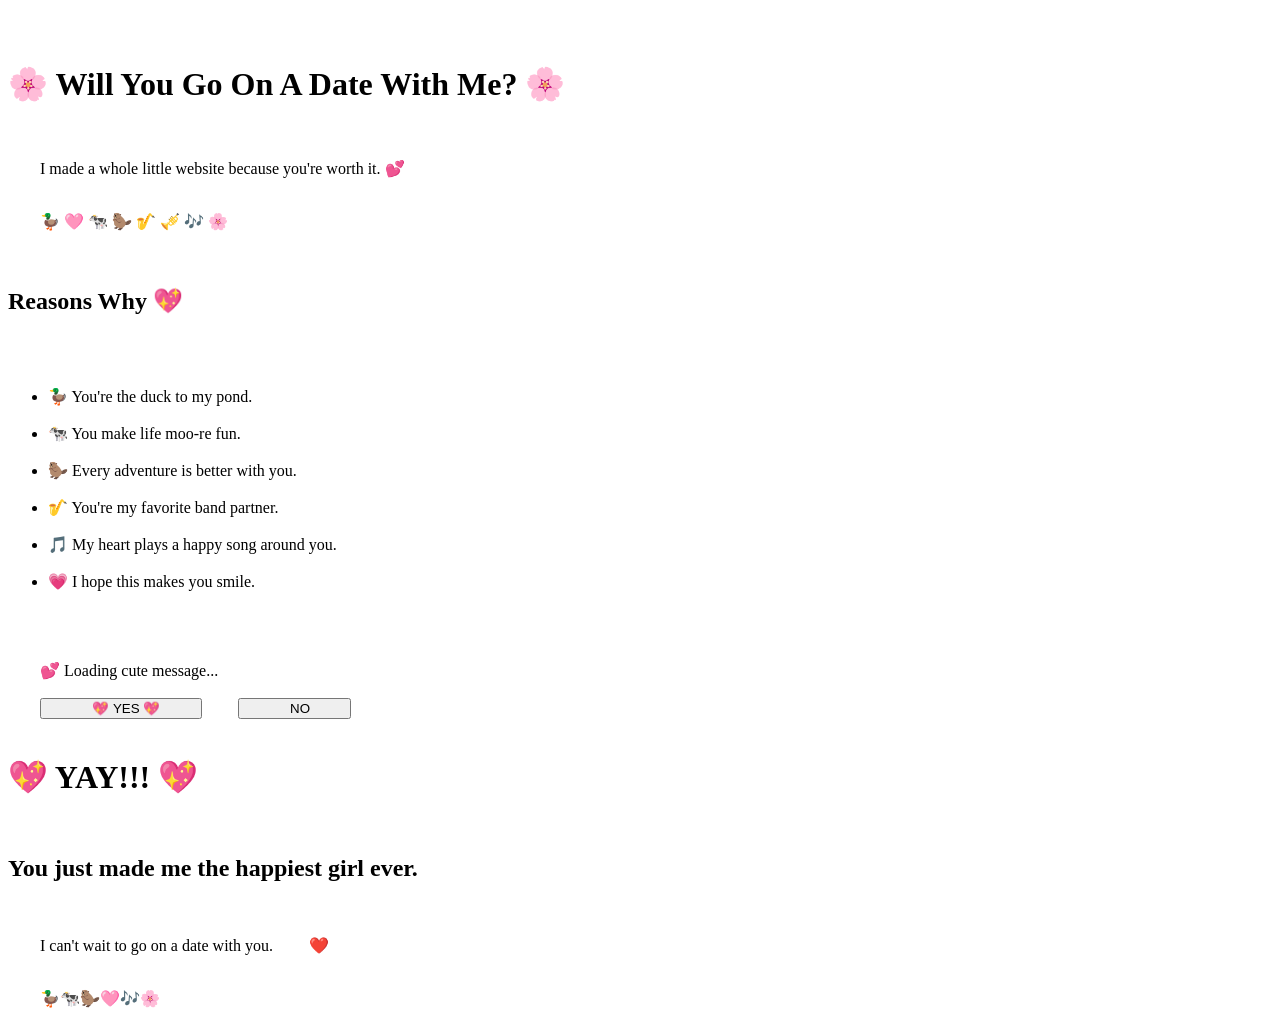
==== index.html @ 36c534ca "Create index.html" ====
<!DOCTYPE html>
<html lang="en">
<head>
    <meta charset="UTF-8">
    <meta name="viewport" content="width=device-width, initial-scale=1.0">
    <title>💖 A Question For You 💖</title>

    <link rel="stylesheet" href="style.css">

    <link href="https://fonts.googleapis.com/css2?family=Press+Start+2P&family=Quicksand:wght@400;700&display=swap" rel="stylesheet">
</head>

<body>

<div id="petals"></div>
<div id="hearts"></div>

<div class="container">

    <h1>🌸 Will You Go On A Date With Me? 🌸</h1>

    <p class="subtitle">
        I made a whole little website because you're worth it. 💕
    </p>

    <div class="animals">
        🦆 🩷 🐄 🦫 🎷 🎺 🎶 🌸
    </div>

    <div class="message-box">

        <h2>Reasons Why 💖</h2>

        <ul>
            <li>🦆 You're the duck to my pond.</li>
            <li>🐄 You make life moo-re fun.</li>
            <li>🦫 Every adventure is better with you.</li>
            <li>🎷 You're my favorite band partner.</li>
            <li>🎵 My heart plays a happy song around you.</li>
            <li>💗 I hope this makes you smile.</li>
        </ul>

    </div>

    <div id="randomMessage">
        💕 Loading cute message...
    </div>

    <div class="buttons">

        <button id="yesButton">
            💖 YES 💖
        </button>

        <button id="noButton">
            NO
        </button>

    </div>

</div>

<div id="celebration" class="hidden">

    <h1>💖 YAY!!! 💖</h1>

    <h2>You just made me the happiest girl ever.</h2>

    <p>
        I can't wait to go on a date with you.
        ❤️
    </p>

    <div class="celebrateAnimals">
        🦆🐄🦫🩷🎶🌸
    </div>

</div>

<script src="script.js"></script>

</body>
</html>
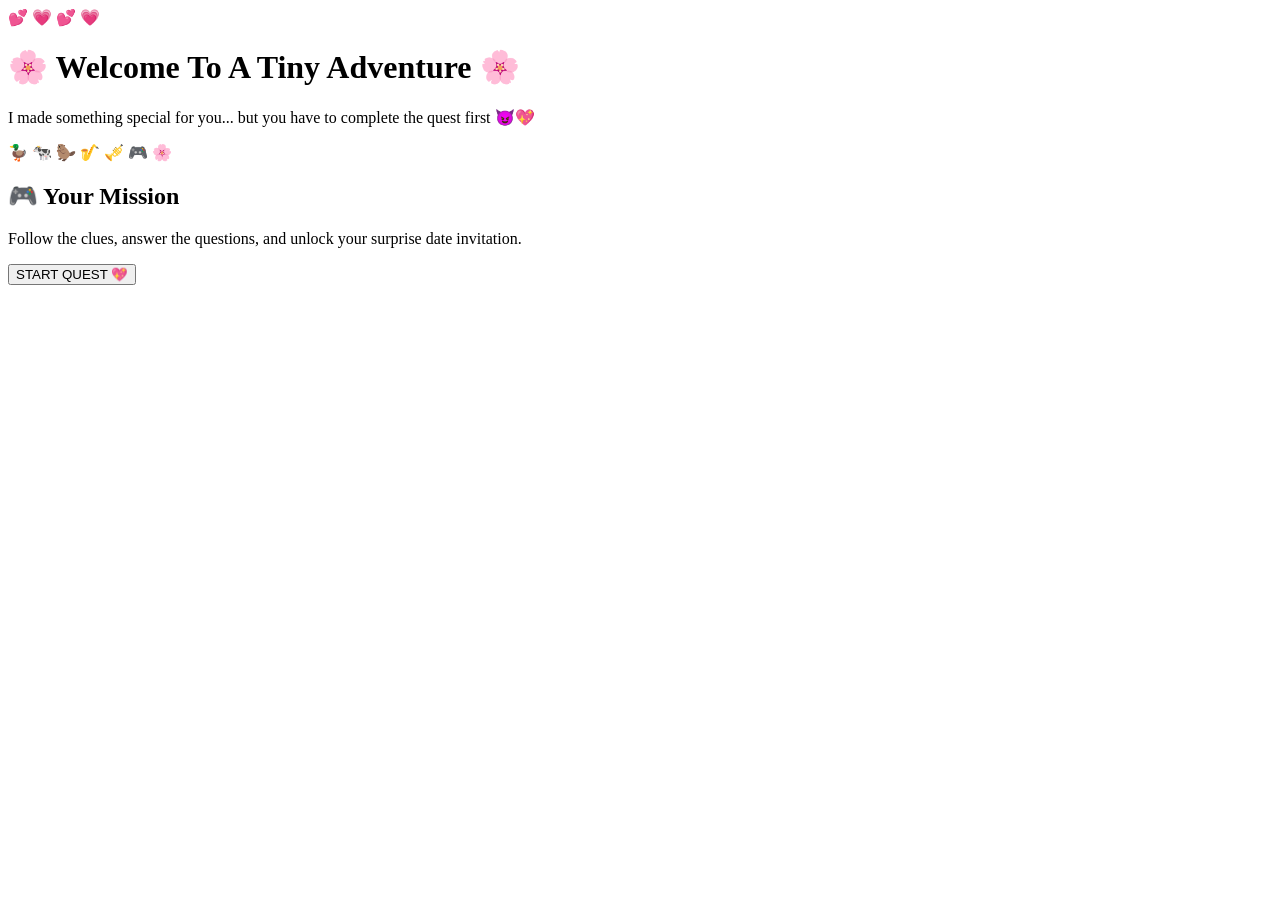
==== commit 4ebb48c9: "Start Page" ====
--- a/index.html
+++ b/index.html
@@ -1,83 +1,52 @@
 <!DOCTYPE html>
 <html lang="en">
 <head>
-    <meta charset="UTF-8">
-    <meta name="viewport" content="width=device-width, initial-scale=1.0">
-    <title>💖 A Question For You 💖</title>
+<meta charset="UTF-8">
+<meta name="viewport" content="width=device-width, initial-scale=1.0">
 
-    <link rel="stylesheet" href="style.css">
+<title>💖 A Little Adventure 💖</title>
 
-    <link href="https://fonts.googleapis.com/css2?family=Press+Start+2P&family=Quicksand:wght@400;700&display=swap" rel="stylesheet">
+<link rel="stylesheet" href="style.css">
+
+<link href="https://fonts.googleapis.com/css2?family=Press+Start+2P&family=Quicksand:wght@400;700&display=swap" rel="stylesheet">
+
 </head>
 
 <body>
 
-<div id="petals"></div>
-<div id="hearts"></div>
+<div id="hearts">💕 💗 💕 💗</div>
 
 <div class="container">
 
-    <h1>🌸 Will You Go On A Date With Me? 🌸</h1>
+<h1>🌸 Welcome To A Tiny Adventure 🌸</h1>
 
-    <p class="subtitle">
-        I made a whole little website because you're worth it. 💕
-    </p>
+<p class="subtitle">
+I made something special for you...
+but you have to complete the quest first 😈💖
+</p>
 
-    <div class="animals">
-        🦆 🩷 🐄 🦫 🎷 🎺 🎶 🌸
-    </div>
+<div class="animals">
+🦆 🐄 🦫 🎷 🎺 🎮 🌸
+</div>
 
-    <div class="message-box">
+<div class="message-box">
 
-        <h2>Reasons Why 💖</h2>
+<h2>🎮 Your Mission</h2>
 
-        <ul>
-            <li>🦆 You're the duck to my pond.</li>
-            <li>🐄 You make life moo-re fun.</li>
-            <li>🦫 Every adventure is better with you.</li>
-            <li>🎷 You're my favorite band partner.</li>
-            <li>🎵 My heart plays a happy song around you.</li>
-            <li>💗 I hope this makes you smile.</li>
-        </ul>
-
-    </div>
-
-    <div id="randomMessage">
-        💕 Loading cute message...
-    </div>
-
-    <div class="buttons">
-
-        <button id="yesButton">
-            💖 YES 💖
-        </button>
-
-        <button id="noButton">
-            NO
-        </button>
-
-    </div>
+<p>
+Follow the clues, answer the questions,
+and unlock your surprise date invitation.
+</p>
 
 </div>
 
-<div id="celebration" class="hidden">
 
-    <h1>💖 YAY!!! 💖</h1>
+<button onclick="window.location.href='quest1.html'">
+START QUEST 💖
+</button>
 
-    <h2>You just made me the happiest girl ever.</h2>
-
-    <p>
-        I can't wait to go on a date with you.
-        ❤️
-    </p>
-
-    <div class="celebrateAnimals">
-        🦆🐄🦫🩷🎶🌸
-    </div>
 
 </div>
 
-<script src="script.js"></script>
-
 </body>
 </html>
